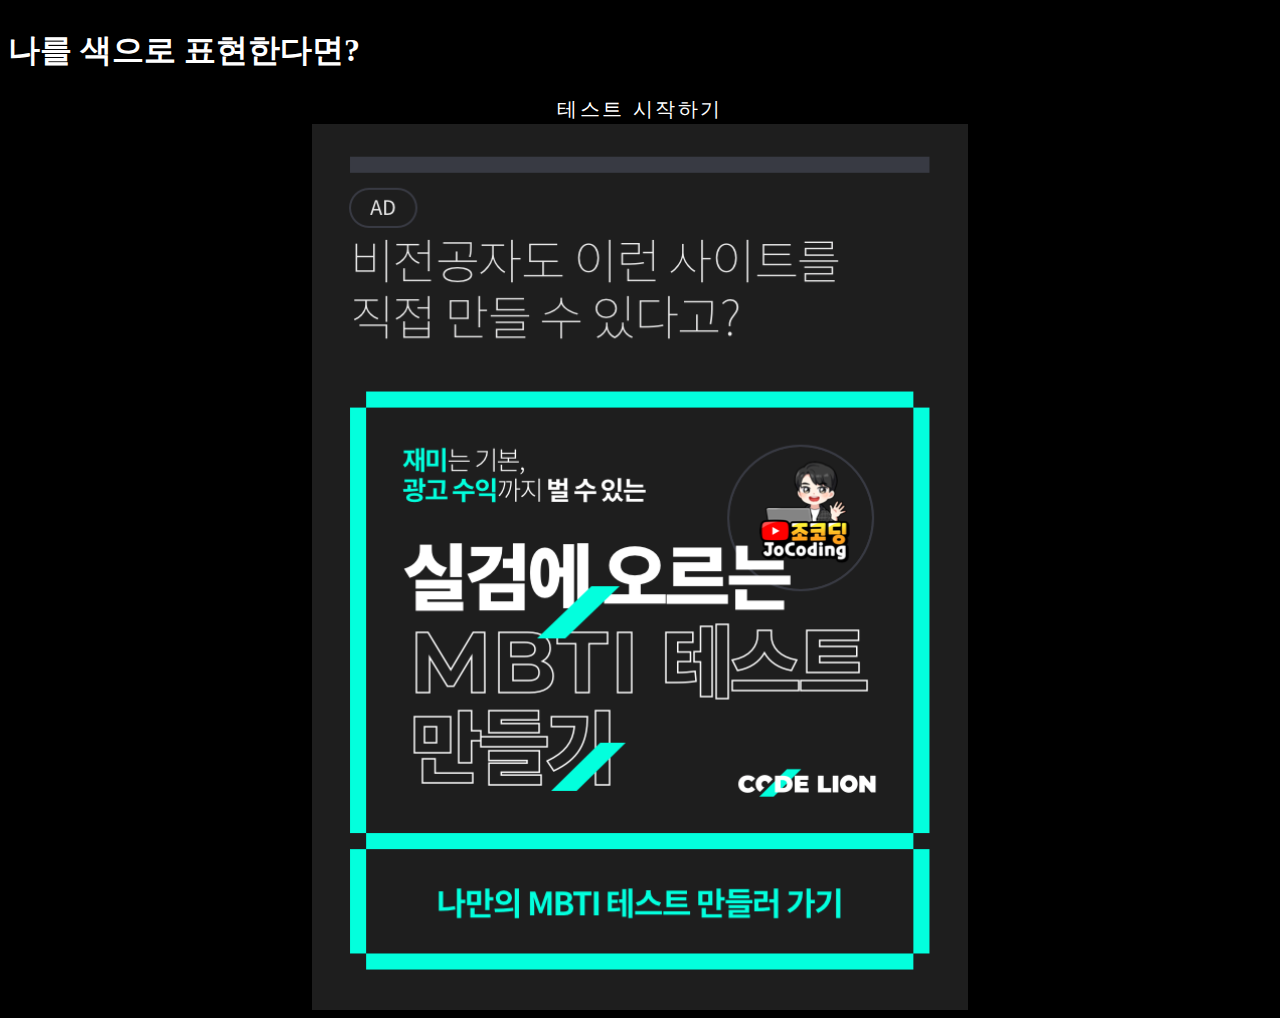
==== index.html @ 81422bee "first commit" ====
<!DOCTYPE html>
<html lang="ko">
  <head>
    <meta charset="UTF-8" />
    <meta http-equiv="X-UA-Compatible" content="IE=edge" />
    <meta name="viewport" content="width=device-width, initial-scale=1.0" />
    <title>색 테스트</title>
    <meta
      name="description"
      content="나를 색으로 표현하면 어떤 색이 나오는 지 MBTI를 기반으로 추천해주는 테스트입니다."
    />
    <meta property="og:type" content="website" />
    <meta property="og:title" content="색 테스트" />
    <meta
      property="og:description"
      content="나를 색으로 표현하면 어떠한 색일지 MBTI를 기반으로 추천해주는 테스트입니다."
    />
    <meta
      property="og:image"
      content="https://2zeronembti.netlify.app/black.jpg"
    />
    <meta property="og:url" content="https://2zeronembti.netlify.app" />
    <!-- 부트스트랩 css 코드-->
    <link
      rel="stylesheet"
      href="https://cdn.jsdelivr.net/npm/bootstrap@4.5.3/dist/css/bootstrap.min.css"
      integrity="sha384-TX8t27EcRE3e/ihU7zmQxVncDAy5uIKz4rEkgIXeMed4M0jlfIDPvg6uqKI2xXr2"
      crossorigin="anonymous"
    />
    <!-- 부트스트랩 css 다음에 본인 css 넣어야 덮어쓰기 가능 -->
    <link rel="stylesheet" href="style.css" />
  </head>

  <body class="container">
    <!-- 메인 화면 -->
    <article class="start">
      <h1 class="mt-5 text-center">나를 색으로 표현한다면?</h1>
      <button type="button" class="button mt-5" onclick="start();">
        테스트 시작하기
      </button>
    </article>

    <!-- 진행 바(progress bar) & 진행 화면 -->
    <article class="question">
      <div class="progress mt-5">
        <div
          class="progress-bar"
          role="progressbar"
          style="width: calc(100 / 12 * 1%)"
        ></div>
      </div>
      <h2 id="title" class="text-center mt-5">문제</h2>
      <input id="type" type="hidden" value="EI" />
      <button id="A" type="button" class="button mt-5">Primary</button>
      <button id="B" type="button" class="button mt-5">Primary</button>
    </article>

    <!-- 결과 화면-->
    <article class="result">
      <img id="img" class="rounded-circle mt-5" src="black.jpg" alt="color" />
      <h2 id="color" class="text-center mt-5">color</h2>
      <h3 id="explain" class="text-center mt-5">explain</h3>

      <!-- Go to www.addthis.com/dashboard to customize your tools -->
      <div class="share addthis_inline_share_toolbox mt-5"></div>
    </article>

    <!-- 광고 추가-->
    <article class="kakao_ad mt-5">
      <ins
        class="kakao_ad_area"
        style="display: none"
        data-ad-unit="DAN-qnJSFYXh4Fe3QZdQ"
        data-ad-width="320"
        data-ad-height="100"
      ></ins>
    </article>
    <a
      class="banner mt-5"
      href="https://www.codelion.net/catalog/Q291cnNlTm9kZTpqbW9r?utm_source=animal_test&utm_medium=web_lecture&utm_campaign=dudgks3316"
    >
      <img class="banner-img" src="banner.png" alt="banner" />
    </a>

    <script
      type="text/javascript"
      src="//t1.daumcdn.net/kas/static/ba.min.js"
      async
    ></script>

    <!-- 점수 초깃값(내부적 정보 저장)-->
    <input type="hidden" id="EI" value="0" />
    <input type="hidden" id="SN" value="0" />
    <input type="hidden" id="TF" value="0" />
    <input type="hidden" id="JP" value="0" />

    <!-- 부트스트랩 JS 코드 -->
    <script
      src="https://code.jquery.com/jquery-3.5.1.slim.min.js"
      integrity="sha384-DfXdz2htPH0lsSSs5nCTpuj/zy4C+OGpamoFVy38MVBnE+IbbVYUew+OrCXaRkfj"
      crossorigin="anonymous"
    ></script>
    <script
      src="https://cdn.jsdelivr.net/npm/bootstrap@4.5.3/dist/js/bootstrap.bundle.min.js"
      integrity="sha384-ho+j7jyWK8fNQe+A12Hb8AhRq26LrZ/JpcUGGOn+Y7RsweNrtN/tE3MoK7ZeZDyx"
      crossorigin="anonymous"
    ></script>

    <!-- 문제 -->
    <script>
      var num = 1;
      var q = {
        1: {
          title:
            "월요일부터 금요일까지 열심히 일을 하고 난 후<br> 주말에 나는 무엇을 할 것인가?",
          type: "EI",
          A: "친구들을 만나 예쁜 카페와 맛집을 찾아다니며 힐링",
          B: "집에서 넷플릭스와 스마트폰 등을 활용한 힐링",
        },
        2: {
          title: "애인과의 갈등이 생겼다면<br>해결방안을 어떻게 모색할 것인가?",
          type: "EI",
          A: "가장 가까운 친구들에게 상황을 설명하고 여러 의견을 들어보기",
          B: "나의 연애는 내가 해결하는 것이므로 스스로 계속 생각해보기",
        },
        3: {
          title: "굉장히 사고 싶은 물건이 생겼다.<br>어떻게 할 것인가?",
          type: "EI",
          A: "어짜피 사게 될 건데 바로 사자",
          B: "나에게 진짜 필요한 것인지 일단 생각해보자",
        },
        4: {
          title:
            "친구가 다니고 있던 직장을 그만두고<br>새로운 꿈이 생겼다고 한다.<br>어떤 조언을 해줄 것인가?",
          type: "SN",
          A: "응원하지만 이 취업난에 그렇게 월급을 제 때 잘 주는 직장이<br>어디 있냐며 충고",
          B: "해야 하는 일보다는 하고 싶은 일이 중요하다며<br>꿈을 택하라고 충고",
        },
        5: {
          title:
            "여행을 가고 싶은데 코로나19 감염자는 늘어나는 추세이다. 어떻게 대처할 것인가?",
          type: "SN",
          A: "이래서는 코로나19는 금방 안 끝날 거니까<br>여행 대신 다른 것을 찾아보자",
          B: "그래도 언제 코로나19가 끝날 지 모르잖아?<br>끝나면 가게 될 여행지를 찾아보자",
        },
        6: {
          title:
            "자유로운 주제로 그림을 그리는 시간이<br>주어졌다. 무엇을 주제로 그릴 것인가?",
          type: "SN",
          A: "눈 앞에 보이는 풍경이 예쁘니까 보면서 그려보자",
          B: "평소에 상상해 오던 풍경이 있으니 표현해보자",
        },
        7: {
          title:
            "친구가 애인과의 속상한 고민이 있다며 나에게 털어놓았는데<br>친구의 잘못이 더 큰 것 같다.<br>친구에게 취할 행동은?",
          type: "TF",
          A: "친구가 잘못한 것 아니냐며 먼저 사과하라는 말을 건넨다",
          B: "친구가 속상해하는 것이 우선이니 계속해서 공감해준다",
        },
        8: {
          title:
            "친구가 요새 꽂힌 노래가 있다며<br> 나에게 추천해주었다.<br>하지만, 나의 취향에 맞지 않다면? ",
          type: "TF",
          A: "내 스타일은 아닌 것 같다며 취향이 아님을 말한다",
          B: "노래를 일단 끝까지 듣고 좋다고 말한 뒤 다시는 듣지 않는다",
        },
        9: {
          title: "나는 평소에 이런 이야기를 많이 듣는다.",
          type: "TF",
          A: "냉정하고 공감능력이 떨어진다",
          B: "이야기하기 편하고 공감을 잘해준다",
        },
        10: {
          title: "친구들과 여행을 왔는데 예산이 한정적이라면?",
          type: "JP",
          A: "필요한 지출에 무엇이 있는지 대략적인 예산을 정해보는 편이다",
          B: "즐겁게 여행 온거니까 아무 생각 말고 일단 쓰고 보자는 편이다",
        },
        11: {
          title: "과제 7개를 일주일 안에 해결해야 한다면?",
          type: "JP",
          A: "어떤 과제를 언제 처리할 지 계획을 세워본다",
          B: "그때그때 끌리는 과제부터 처리한다",
        },
        12: {
          title: "지금은 월요일, 친구가 주말에 만나자고 한다면?",
          type: "JP",
          A: "장소와 시간을 미리 정해서 친구에게 말해준다",
          B: "주말 당일이 되어서야 장소와 시간을 정한다",
        },
      };

      // mapping을 위한 객체에 결과 저장
      var result = {
        ISTJ: {
          color: "검정색",
          explain: "약속이 가장 중요한 ISTJ",
          img: "black.jpg",
        },
        ISFJ: {
          color: "투명색",
          explain: "남 챙기는 것을 좋아하는 ISFJ",
          img: "transparent.jpg",
        },
        INFJ: {
          color: "금색",
          explain: "감수성이 풍부한 INFJ",
          img: "gold.jpg",
        },
        INTJ: {
          color: "파란색",
          explain: "혼자 있는 걸 좋아하는 INTJ",
          img: "blue.jpg",
        },
        ISTP: {
          color: "회색",
          explain: "만사가 귀찮은 ISTP",
          img: "gray.jpg",
        },
        ISFP: {
          color: "갈색",
          explain: "배려형 개인주의 ISFP",
          img: "brown.jpg",
        },
        INFP: {
          color: "노란색",
          explain: "게으른 완벽주의자 INFP",
          img: "yellow.jpg",
        },
        INTP: {
          color: "주황색",
          explain: "무뚝뚝하고 진지한 INTP",
          img: "orange.jpg",
        },
        ESTP: {
          color: "은색",
          explain: "외로움을 많이 타는 ESTP",
          img: "silver.jpg",
        },
        ESFP: {
          color: "하얀색",
          explain: "성격이 급한 ESFP",
          img: "white.jpg",
        },
        ENFP: {
          color: "하늘색",
          explain: "생각이 많은 ENFP",
          img: "skyblue.jpg",
        },
        ENTP: {
          color: "빨간색",
          explain: "마이웨이 ENTP",
          img: "red.jpg",
        },
        ESTJ: {
          color: "보라색",
          explain: "호불호가 확실한 ESTJ",
          img: "purple.jpg",
        },
        ESFJ: {
          color: "초록색",
          explain: "고민을 잘 들어주는 ESFJ",
          img: "green.jpg",
        },
        ENFJ: {
          color: "연두색",
          explain: "인싸가 되고 싶은 ENFJ",
          img: "lightgreen.jpg",
        },
        ENTJ: {
          color: "남색",
          explain: "자기애가 강한 ENTJ",
          img: "indigo.jpg",
        },
      };

      // 시작 버튼 click event
      function start() {
        $(".start").hide();
        $(".question").show();
        next();
      }

      // A버튼 B버튼 click event
      $("#A").click(function () {
        var type = $("#type").val();
        var preValue = $("#" + type).val();
        $("#" + type).val(parseInt(preValue) + 1);
        next();
      });
      $("#B").click(function () {
        next();
      });

      // next click event
      function next() {
        // 마지막 문제일 때
        if (num == 13) {
          $(".question").hide();
          $(".result").show();

          // mbti를 판단하는 logic
          var mbti = "";
          $("#EI").val() < 2 ? (mbti += "I") : (mbti += "E");
          $("#SN").val() < 2 ? (mbti += "N") : (mbti += "S");
          $("#TF").val() < 2 ? (mbti += "F") : (mbti += "T");
          $("#JP").val() < 2 ? (mbti += "P") : (mbti += "J");

          // mbti mapping
          $("#img").attr("src", result[mbti]["img"]);
          $("#color").html(result[mbti]["color"]);
          $("#explain").html(result[mbti]["explain"]);
        } else {
          // 마지막 문제가 아닐 때
          $(".progress-bar").attr("style", "width: calc(100/12*" + num + "%)");
          $("#title").html(q[num]["title"]);
          $("#type").val(q[num]["type"]);
          $("#A").html(q[num]["A"]);
          $("#B").html(q[num]["B"]);
          num++;
        }
      }
    </script>
    <!-- Go to www.addthis.com/dashboard to customize your tools -->
    <script
      type="text/javascript"
      src="//s7.addthis.com/js/300/addthis_widget.js#pubid=ra-60f7dce750df2cc6"
    ></script>
  </body>
</html>
---- style.css ----
body {
  background-color: black;
  color: #ffffff;
}

article {
  display: flex;
  flex-direction: column;
}

.question {
  display: none;
}

.result {
  display: none;
}

.share {
  margin: 0 auto;
}

#img {
  width: 300px;
  height: 300px;
  margin: 0 auto; /* 가운데 배치 */
}

.kakao_ad {
  width: 320px;
  margin: 0 auto;
}

.banner {
  display: flex;
  justify-content: center;
  width: 300px;
  margin: 0 auto;
}

.banner_img {
  width: 300px;
}

.button {
  width: 0 auto;
  height: 0 auto;
  font-family: "Roboto", sans-serif;
  font-size: 20px;
  text-transform: uppercase;
  letter-spacing: 2.5px;
  font-weight: 500;
  color: #fff;
  background-color: #000;
  border: none;
  border-radius: 45px;
  box-shadow: 0px 8px 15px rgba(0, 0, 0, 0.1);
  transition: all 0.3s ease 0s;
  cursor: pointer;
  outline: none;
}

.button:hover {
  background-color: lightblue;
  box-shadow: 0px 15px 20px rgba(195, 213, 236, 0.4);
  color: #fff;
  transform: translateY(-7px);
}
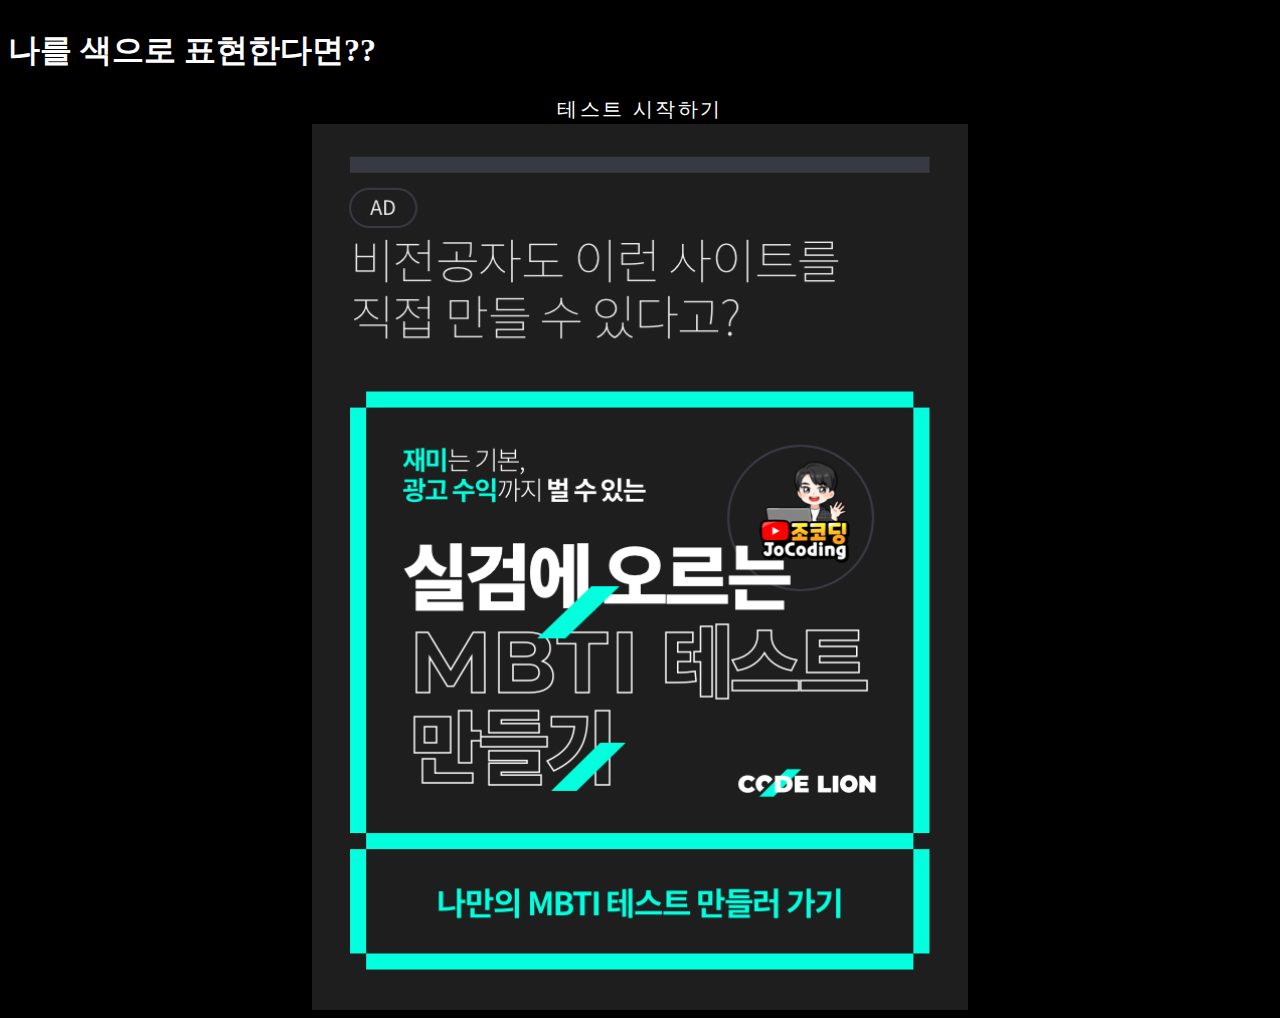
==== commit c776b418: "test" ====
--- a/index.html
+++ b/index.html
@@ -4,7 +4,7 @@
     <meta charset="UTF-8" />
     <meta http-equiv="X-UA-Compatible" content="IE=edge" />
     <meta name="viewport" content="width=device-width, initial-scale=1.0" />
-    <title>색 테스트</title>
+    <title>색깔 테스트</title>
     <meta
       name="description"
       content="나를 색으로 표현하면 어떤 색이 나오는 지 MBTI를 기반으로 추천해주는 테스트입니다."
@@ -34,7 +34,7 @@
   <body class="container">
     <!-- 메인 화면 -->
     <article class="start">
-      <h1 class="mt-5 text-center">나를 색으로 표현한다면?</h1>
+      <h1 class="mt-5 text-center">나를 색으로 표현한다면??</h1>
       <button type="button" class="button mt-5" onclick="start();">
         테스트 시작하기
       </button>
@@ -57,7 +57,12 @@
 
     <!-- 결과 화면-->
     <article class="result">
-      <img id="img" class="rounded-circle mt-5" src="black.jpg" alt="color" />
+      <img
+        id="img"
+        class="rounded-circle mt-5"
+        src="pictures/black.jpg"
+        alt="color"
+      />
       <h2 id="color" class="text-center mt-5">color</h2>
       <h3 id="explain" class="text-center mt-5">explain</h3>
 
@@ -79,7 +84,7 @@
       class="banner mt-5"
       href="https://www.codelion.net/catalog/Q291cnNlTm9kZTpqbW9r?utm_source=animal_test&utm_medium=web_lecture&utm_campaign=dudgks3316"
     >
-      <img class="banner-img" src="banner.png" alt="banner" />
+      <img class="banner-img" src="pictures/banner.png" alt="banner" />
     </a>
 
     <script
@@ -195,82 +200,82 @@
         ISTJ: {
           color: "검정색",
           explain: "약속이 가장 중요한 ISTJ",
-          img: "black.jpg",
+          img: "pictures/black.jpg",
         },
         ISFJ: {
           color: "투명색",
           explain: "남 챙기는 것을 좋아하는 ISFJ",
-          img: "transparent.jpg",
+          img: "pictures/transparent.jpg",
         },
         INFJ: {
           color: "금색",
           explain: "감수성이 풍부한 INFJ",
-          img: "gold.jpg",
+          img: "pictures/gold.jpg",
         },
         INTJ: {
           color: "파란색",
           explain: "혼자 있는 걸 좋아하는 INTJ",
-          img: "blue.jpg",
+          img: "pictures/blue.jpg",
         },
         ISTP: {
           color: "회색",
           explain: "만사가 귀찮은 ISTP",
-          img: "gray.jpg",
+          img: "pictures/gray.jpg",
         },
         ISFP: {
           color: "갈색",
           explain: "배려형 개인주의 ISFP",
-          img: "brown.jpg",
+          img: "pictures/brown.jpg",
         },
         INFP: {
           color: "노란색",
           explain: "게으른 완벽주의자 INFP",
-          img: "yellow.jpg",
+          img: "pictures/yellow.jpg",
         },
         INTP: {
           color: "주황색",
           explain: "무뚝뚝하고 진지한 INTP",
-          img: "orange.jpg",
+          img: "pictures/orange.jpg",
         },
         ESTP: {
           color: "은색",
           explain: "외로움을 많이 타는 ESTP",
-          img: "silver.jpg",
+          img: "pictures/silver.jpg",
         },
         ESFP: {
           color: "하얀색",
           explain: "성격이 급한 ESFP",
-          img: "white.jpg",
+          img: "pictures/white.jpg",
         },
         ENFP: {
           color: "하늘색",
           explain: "생각이 많은 ENFP",
-          img: "skyblue.jpg",
+          img: "pictures/skyblue.jpg",
         },
         ENTP: {
           color: "빨간색",
           explain: "마이웨이 ENTP",
-          img: "red.jpg",
+          img: "pictures/red.jpg",
         },
         ESTJ: {
           color: "보라색",
           explain: "호불호가 확실한 ESTJ",
-          img: "purple.jpg",
+          img: "pictures/purple.jpg",
         },
         ESFJ: {
           color: "초록색",
           explain: "고민을 잘 들어주는 ESFJ",
-          img: "green.jpg",
+          img: "pictures/green.jpg",
         },
         ENFJ: {
           color: "연두색",
           explain: "인싸가 되고 싶은 ENFJ",
-          img: "lightgreen.jpg",
+          img: "pictures/lightgreen.jpg",
         },
         ENTJ: {
           color: "남색",
           explain: "자기애가 강한 ENTJ",
-          img: "indigo.jpg",
+          img: "pictures/indigo.jpg",
         },
       };
 
